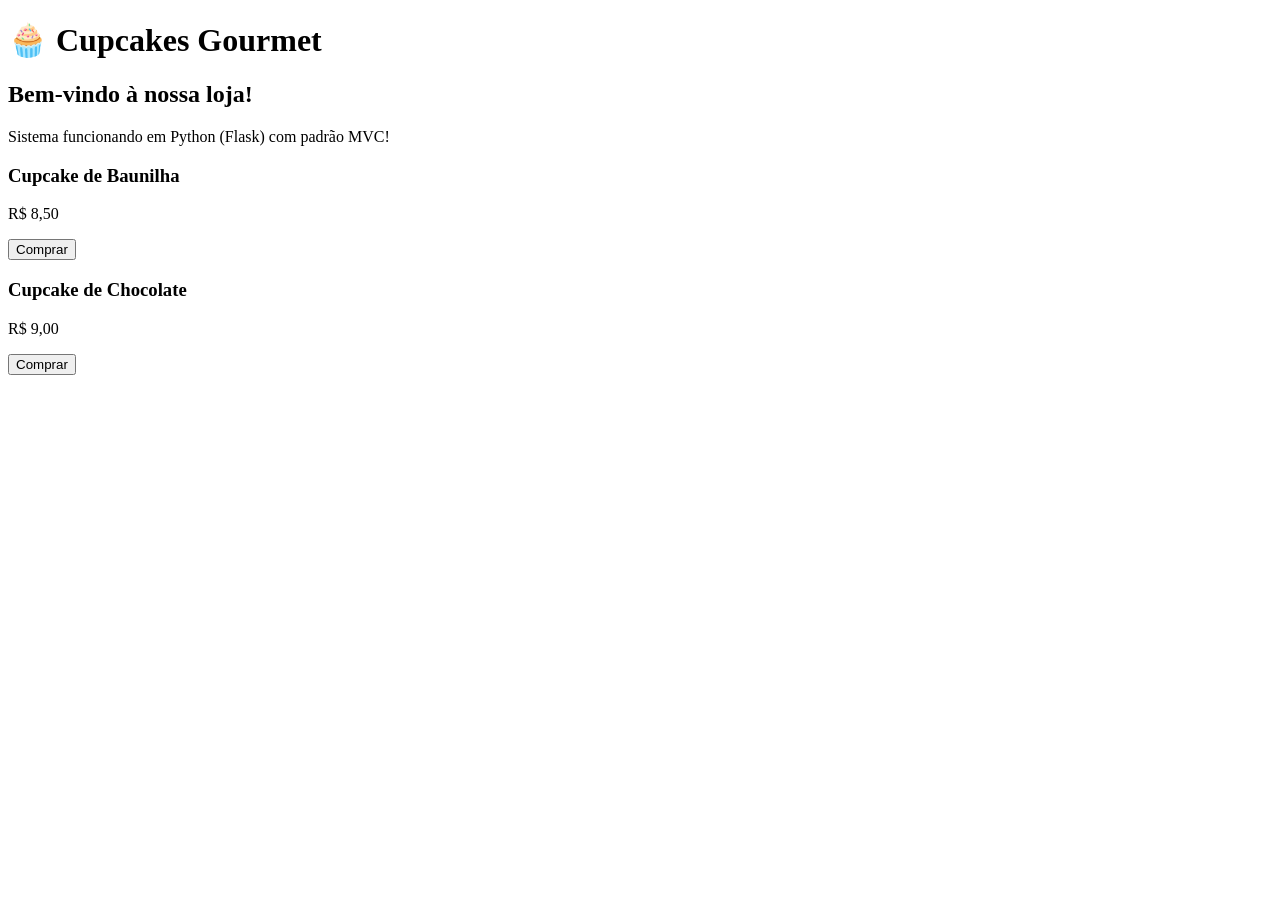
==== templates/index.html @ 520d10ff "implementando arquitetura MVC em Python (Flask) e front-end" ====
<!DOCTYPE html>
<html lang="pt-br">
<head>
    <meta charset="UTF-8">
    <title>Loja de Cupcakes Gourmet</title>
    <link rel="stylesheet" href="{{ url_for('static', filename='css/style.css') }}">
</head>
<body>
    <header><h1>🧁 Cupcakes Gourmet</h1></header>
    <main>
        <h2>Bem-vindo à nossa loja!</h2>
        <p>Sistema funcionando em Python (Flask) com padrão MVC!</p>
        <div class="cardapio">
            <div class="cupcake"><h3>Cupcake de Baunilha</h3><p>R$ 8,50</p><button>Comprar</button></div>
            <div class="cupcake"><h3>Cupcake de Chocolate</h3><p>R$ 9,00</p><button>Comprar</button></div>
        </div>
    </main>
</body>
</html>
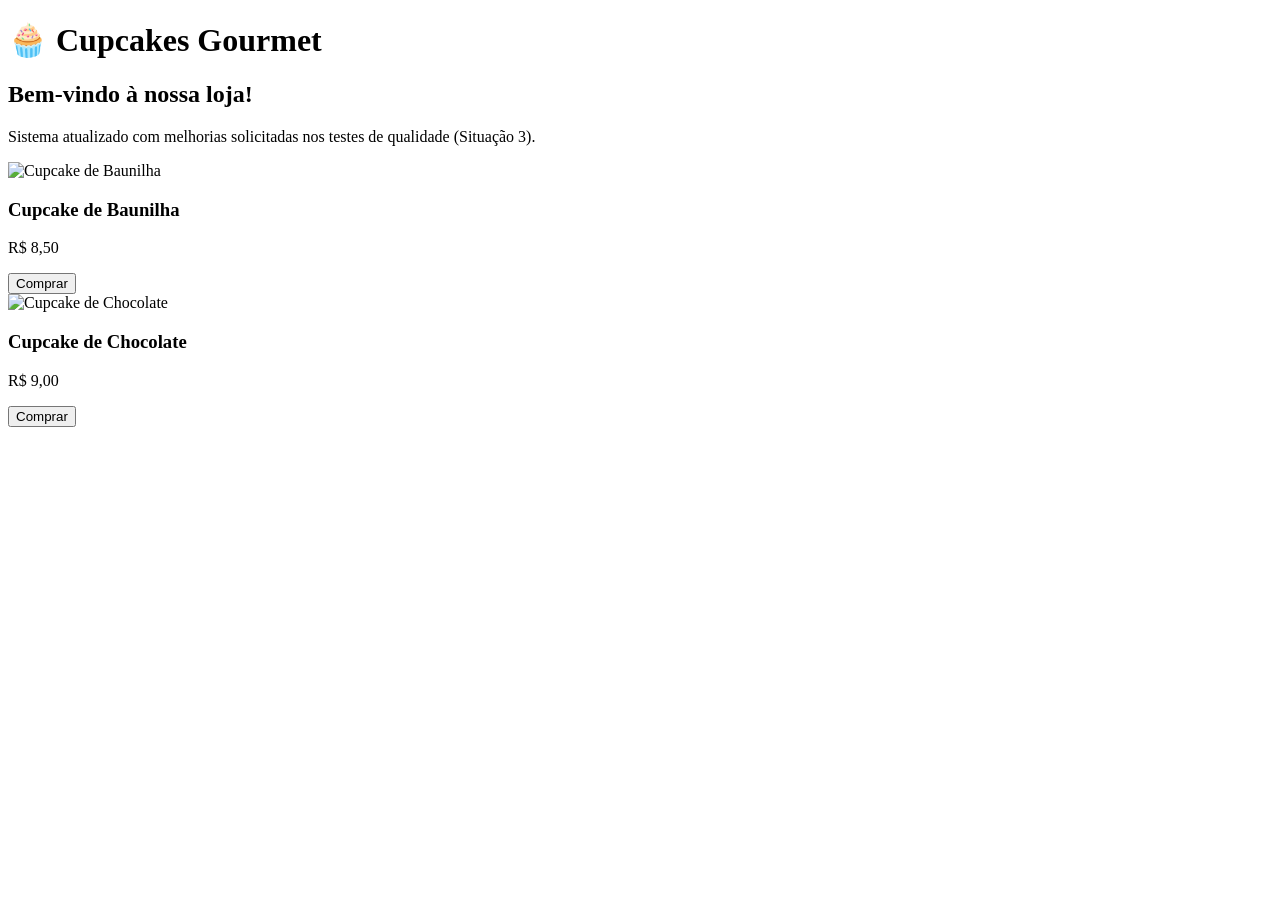
==== commit 704b0c49: "aplicando melhorias de layout e imagens (Situação 3)" ====
--- a/templates/index.html
+++ b/templates/index.html
@@ -9,11 +9,28 @@
     <header><h1>🧁 Cupcakes Gourmet</h1></header>
     <main>
         <h2>Bem-vindo à nossa loja!</h2>
-        <p>Sistema funcionando em Python (Flask) com padrão MVC!</p>
+        <p>Sistema atualizado com melhorias solicitadas nos testes de qualidade (Situação 3).</p>
+        
         <div class="cardapio">
-            <div class="cupcake"><h3>Cupcake de Baunilha</h3><p>R$ 8,50</p><button>Comprar</button></div>
-            <div class="cupcake"><h3>Cupcake de Chocolate</h3><p>R$ 9,00</p><button>Comprar</button></div>
+            <div class="cupcake">
+                <img src="https://images.unsplash.com/photo-1576618148400-f54bed99fcfd?auto=format&fit=crop&w=150&q=80" alt="Cupcake de Baunilha">
+                <h3>Cupcake de Baunilha</h3>
+                <p>R$ 8,50</p>
+                <button onclick="adicionarCarrinho('Baunilha')">Comprar</button>
+            </div>
+            <div class="cupcake">
+                <img src="https://images.unsplash.com/photo-1550617931-e17a7b70dce2?auto=format&fit=crop&w=150&q=80" alt="Cupcake de Chocolate">
+                <h3>Cupcake de Chocolate</h3>
+                <p>R$ 9,00</p>
+                <button onclick="adicionarCarrinho('Chocolate')">Comprar</button>
+            </div>
         </div>
     </main>
+
+    <script>
+        function adicionarCarrinho(sabor) {
+            alert("O Cupcake de " + sabor + " foi adicionado ao carrinho com sucesso!");
+        }
+    </script>
 </body>
 </html>
